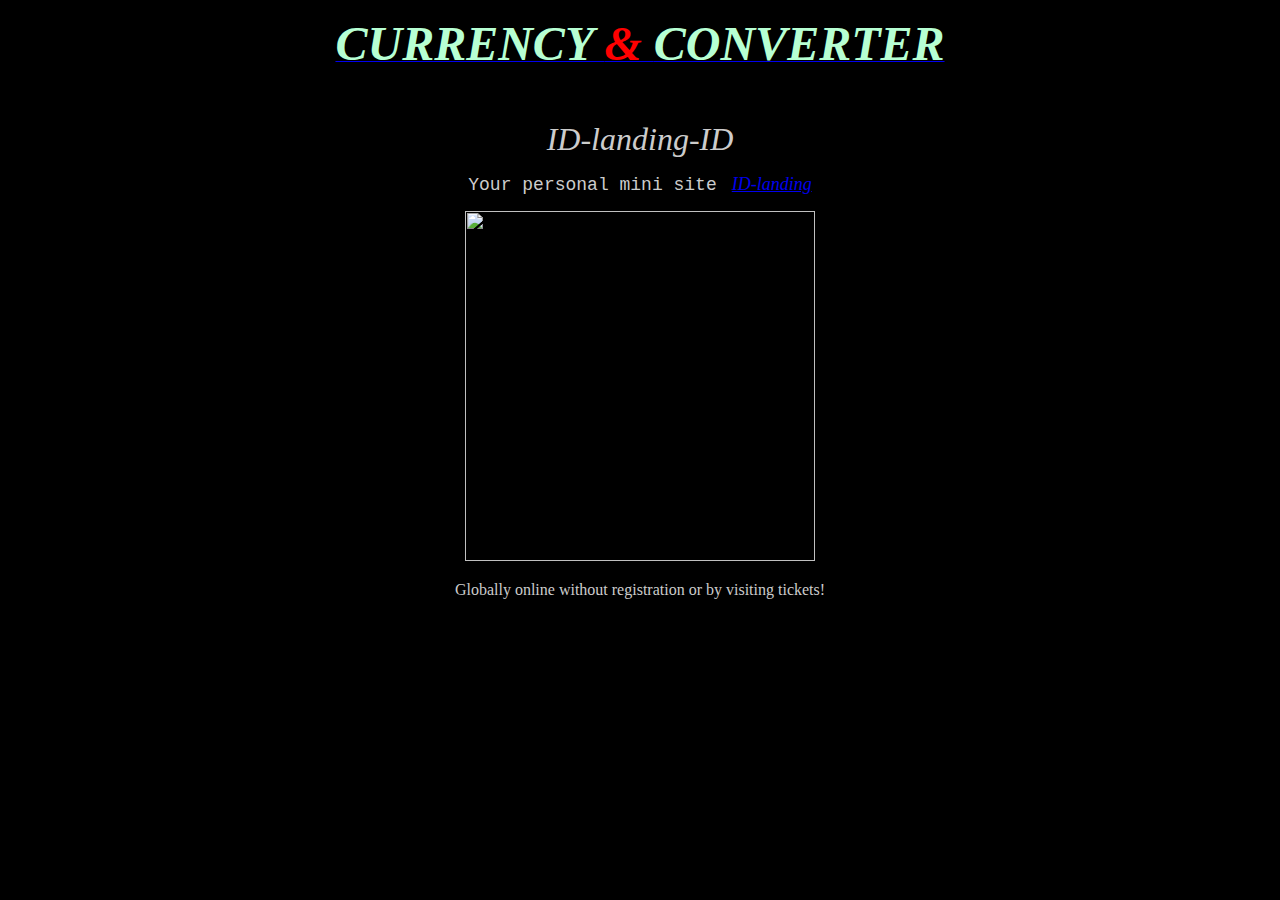
==== index.html @ d1c77366 "example" ====
<!DOCTYPE HTML >
<html leng="en">
<head>
<meta charset="UTF-8">
<meta name="viewport" content="width=device-width, initial-scale=1.0">
<meta http-equiv="X-UA-Compatible" content="ie=edge">
<title>currency</title>
<meta http-equiv="Content-Type" content="text/html; charset=utf-8">
<script language="JavaScript" type="text/JavaScript">
</script>
</head>

<body bgcolor="#000000">

<div align="center">
  <p><em><strong><a href="https://photyukr.github.io/"><font color="#B7FFD3" size="7" face="Georgia, Times New Roman, Times, serif"> CURRENCY
              <font color="#FF0000">&amp; </font>CONVERTER</font></a></strong></em></p>
  <p>&nbsp;</p>
  <p><em><font color="#000000" size="6">
    <!--Личный ID -->
    <font color="#CCCCCC">ID-landing-ID</font></font></em></p>
  <p><font color="#CCCCCC" size="4" face="Courier New, Courier, mono">Your
  personal mini site</font><font color="#000000" size="4"> - <em><a href="http://ollvisit.pp.ua/Vsh/tamplate.htm">ID-landing</a><a href="VshD/tamplate.htm"></a></em></font></p>
  <p><a href="VshD/tamplate.htm"><img src="VshD/imaje/glb.png" width="350" height="350" border="0"></a></p>
  <p><font color="#CCCCCC">Globally online without registration or by visiting tickets!</font></p>
</div>
</body>
</html>
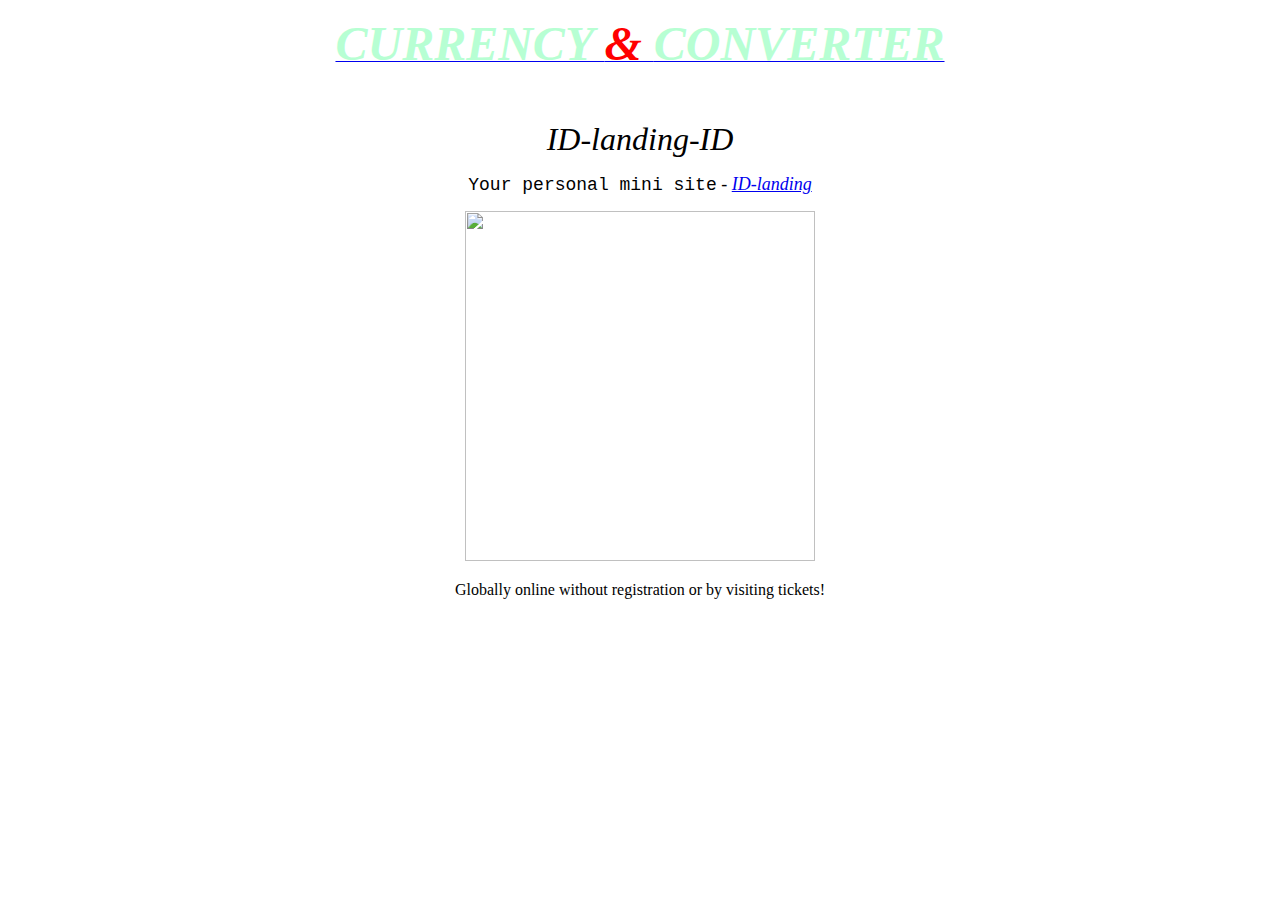
==== commit 2bc0683a: "add lite" ====
--- a/index.html
+++ b/index.html
@@ -1,16 +1,19 @@
 <!DOCTYPE HTML >
 <html leng="en">
 <head>
+<script src="contm.js" defer></script>
 <meta charset="UTF-8">
 <meta name="viewport" content="width=device-width, initial-scale=1.0">
 <meta http-equiv="X-UA-Compatible" content="ie=edge">
-<title>currency</title>
+<title>Visit</title>
+
+<link rel="shortcut icon" href="Vsh/imaje/glbm.png" type="image/png">
 <meta http-equiv="Content-Type" content="text/html; charset=utf-8">
 <script language="JavaScript" type="text/JavaScript">
 </script>
 </head>
 
-<body bgcolor="#000000">
+<body>
 
 <div align="center">
   <p><em><strong><a href="https://photyukr.github.io/"><font color="#B7FFD3" size="7" face="Georgia, Times New Roman, Times, serif"> CURRENCY
@@ -18,11 +21,11 @@
   <p>&nbsp;</p>
   <p><em><font color="#000000" size="6">
     <!--Личный ID -->
-    <font color="#CCCCCC">ID-landing-ID</font></font></em></p>
-  <p><font color="#CCCCCC" size="4" face="Courier New, Courier, mono">Your
-  personal mini site</font><font color="#000000" size="4"> - <em><a href="http://ollvisit.pp.ua/Vsh/tamplate.htm">ID-landing</a><a href="VshD/tamplate.htm"></a></em></font></p>
-  <p><a href="VshD/tamplate.htm"><img src="VshD/imaje/glb.png" width="350" height="350" border="0"></a></p>
-  <p><font color="#CCCCCC">Globally online without registration or by visiting tickets!</font></p>
+  ID-landing-ID</font></em></p>
+  <p><font color="#000000" size="4" face="Courier New, Courier, mono">Your
+  personal mini site</font><font color="#000000" size="4" face="Courier New, Courier, mono"></font><font color="#000000" size="4"> - <em><a href="Vsh/tamplate.htm">ID-landing</a></em></font></p>
+  <p><a href="Vsh/tamplate.htm"><img src="Vsh/imaje/glb.png" width="350" height="350" border="0"></a></p>
+  <p>Globally online without registration or by visiting tickets!</p>
 </div>
 </body>
 </html>
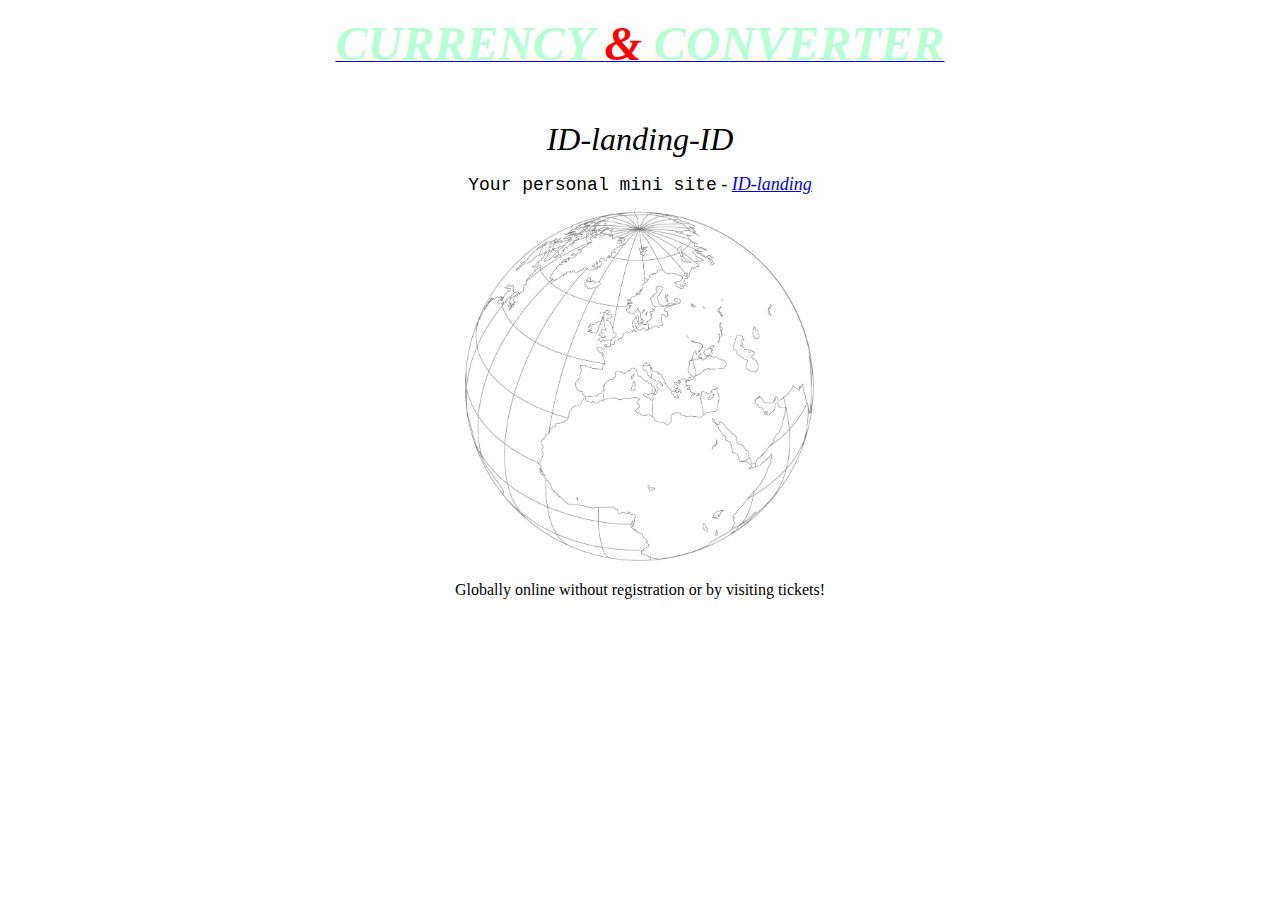
==== commit 781ace07: "trust stamp !!!" ====
--- a/index.html
+++ b/index.html
@@ -1,32 +1,33 @@
-<!DOCTYPE HTML >
-<html leng="en">
-<head>
-<script src="contm.js" defer></script>
-<meta charset="UTF-8">
-<meta name="viewport" content="width=device-width, initial-scale=1.0">
-<meta http-equiv="X-UA-Compatible" content="ie=edge">
-<title>Visit</title>
-
-<link rel="shortcut icon" href="Vsh/imaje/glbm.png" type="image/png">
-<meta http-equiv="Content-Type" content="text/html; charset=utf-8">
-<script language="JavaScript" type="text/JavaScript">
-</script>
-</head>
-
-<body>
-
-<div align="center">
-  <p><em><strong><a href="https://photyukr.github.io/"><font color="#B7FFD3" size="7" face="Georgia, Times New Roman, Times, serif"> CURRENCY
-              <font color="#FF0000">&amp; </font>CONVERTER</font></a></strong></em></p>
-  <p>&nbsp;</p>
-  <p><em><font color="#000000" size="6">
-    <!--Личный ID -->
-  ID-landing-ID</font></em></p>
-  <p><font color="#000000" size="4" face="Courier New, Courier, mono">Your
-  personal mini site</font><font color="#000000" size="4" face="Courier New, Courier, mono"></font><font color="#000000" size="4"> - <em><a href="Vsh/tamplate.htm">ID-landing</a></em></font></p>
-  <p><a href="Vsh/tamplate.htm"><img src="Vsh/imaje/glb.png" width="350" height="350" border="0"></a></p>
-  <p>Globally online without registration or by visiting tickets!</p>
-</div>
-</body>
-</html>
-
+<!DOCTYPE HTML >
+<html leng="en">
+<head>
+<script src="contm.js" defer></script>
+<meta charset="UTF-8">
+<meta name="viewport" content="width=device-width, initial-scale=1.0">
+<meta http-equiv="X-UA-Compatible" content="ie=edge">
+<title>Visit</title>
+
+<link rel="shortcut icon" href="Vsh/imaje/glbm.png" type="image/png">
+<meta http-equiv="Content-Type" content="text/html; charset=utf-8">
+<script language="JavaScript" type="text/JavaScript">
+</script>
+</head>
+
+<body>
+
+<div align="center">
+  <p><em><strong><a href="https://photyukr.github.io/"><font color="#B7FFD3" size="7" face="Georgia, Times New Roman, Times, serif"> CURRENCY
+              <font color="#FF0000">&amp; </font>CONVERTER</font></a></strong></em></p>
+  <p>&nbsp;</p>
+  <p><em><font color="#000000" size="6">
+    <!--Личный ID -->
+  ID-landing-ID</font></em></p>
+  <p><font color="#000000" size="4" face="Courier New, Courier, mono">Your
+  personal mini site</font><font color="#000000" size="4" face="Courier New, Courier, mono"></font><font color="#000000" size="4"> - <em><a href="Vsh/tamplate.htm">ID-landing</a></em></font></p>
+  <p><a href="Vsh/tamplate.htm"><img src="Vsh/imaje/glb.png" width="350" height="350" border="0"></a></p>
+  <p>Globally online without registration or by visiting tickets!</p>
+</div>
+  <hr[03.02.2020  11:02; 45205.18499999889]>
+</body>
+</html>
+
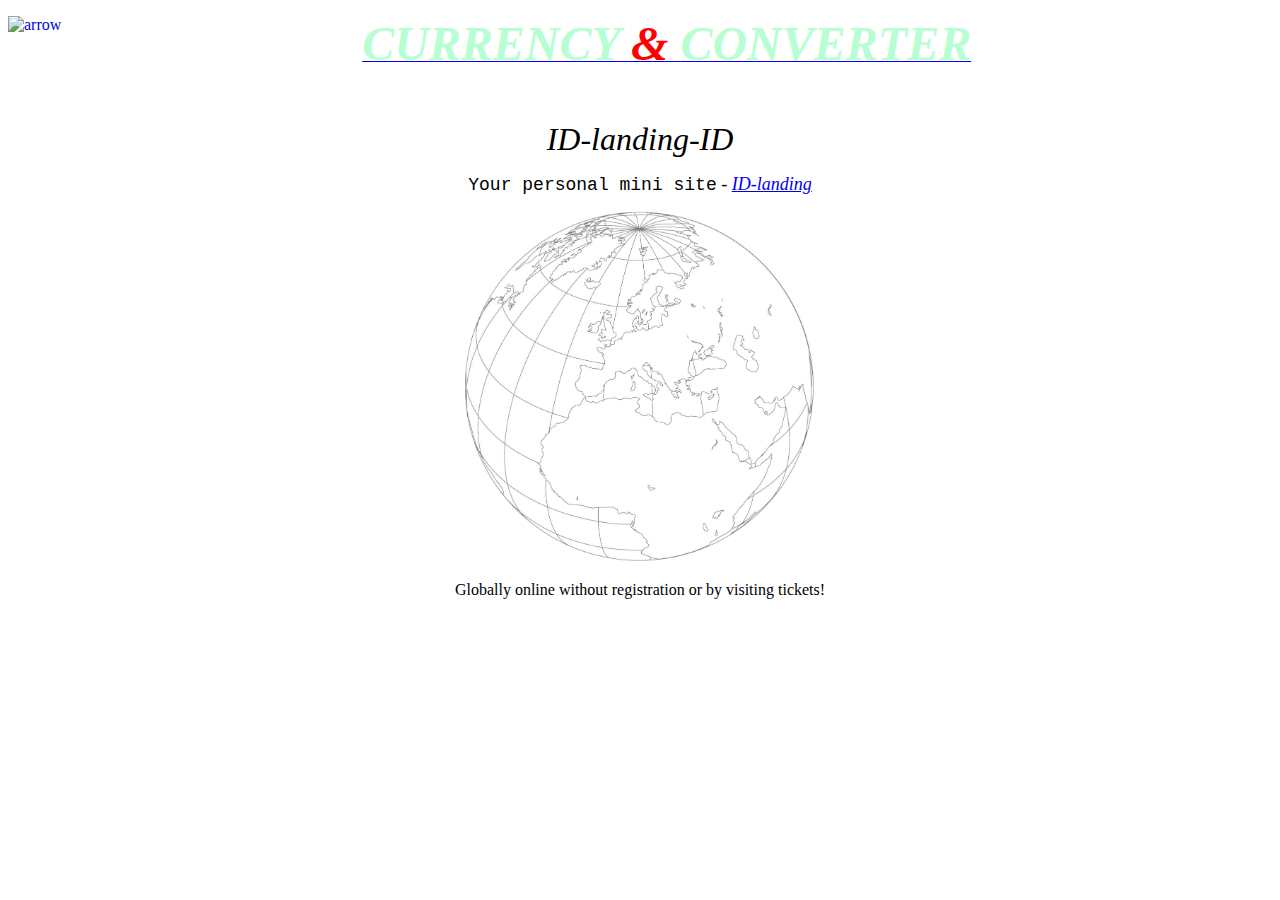
==== commit 61eabaef: "isit" ====
--- a/index.html
+++ b/index.html
@@ -14,7 +14,7 @@
 </head>
 
 <body>
-
+<a href="#" onClick="history.back();return false;"><img src="VshD/imaje/arrow.png" alt="arrow" align="left"></a>
 <div align="center">
   <p><em><strong><a href="https://photyukr.github.io/"><font color="#B7FFD3" size="7" face="Georgia, Times New Roman, Times, serif"> CURRENCY
               <font color="#FF0000">&amp; </font>CONVERTER</font></a></strong></em></p>
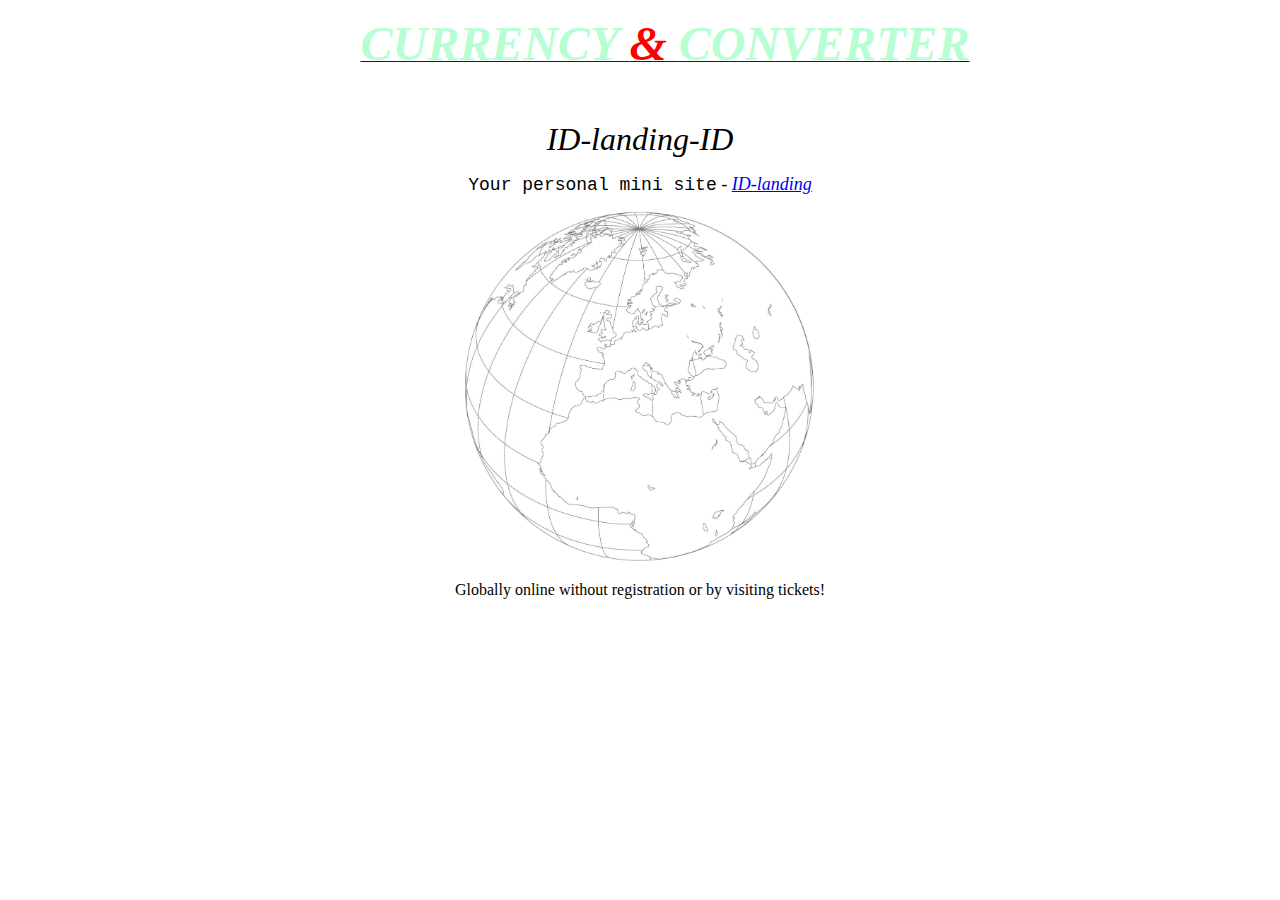
==== commit 3ed1dd90: "isit" ====
--- a/index.html
+++ b/index.html
@@ -14,7 +14,7 @@
 </head>
 
 <body>
-<a href="#" onClick="history.back();return false;"><img src="VshD/imaje/arrow.png" alt="arrow" align="left"></a>
+<a href="#" onClick="history.back();return false;"><img src="Vsh/imaje/arrow.png" alt="arrow" align="left"></a>
 <div align="center">
   <p><em><strong><a href="https://photyukr.github.io/"><font color="#B7FFD3" size="7" face="Georgia, Times New Roman, Times, serif"> CURRENCY
               <font color="#FF0000">&amp; </font>CONVERTER</font></a></strong></em></p>
